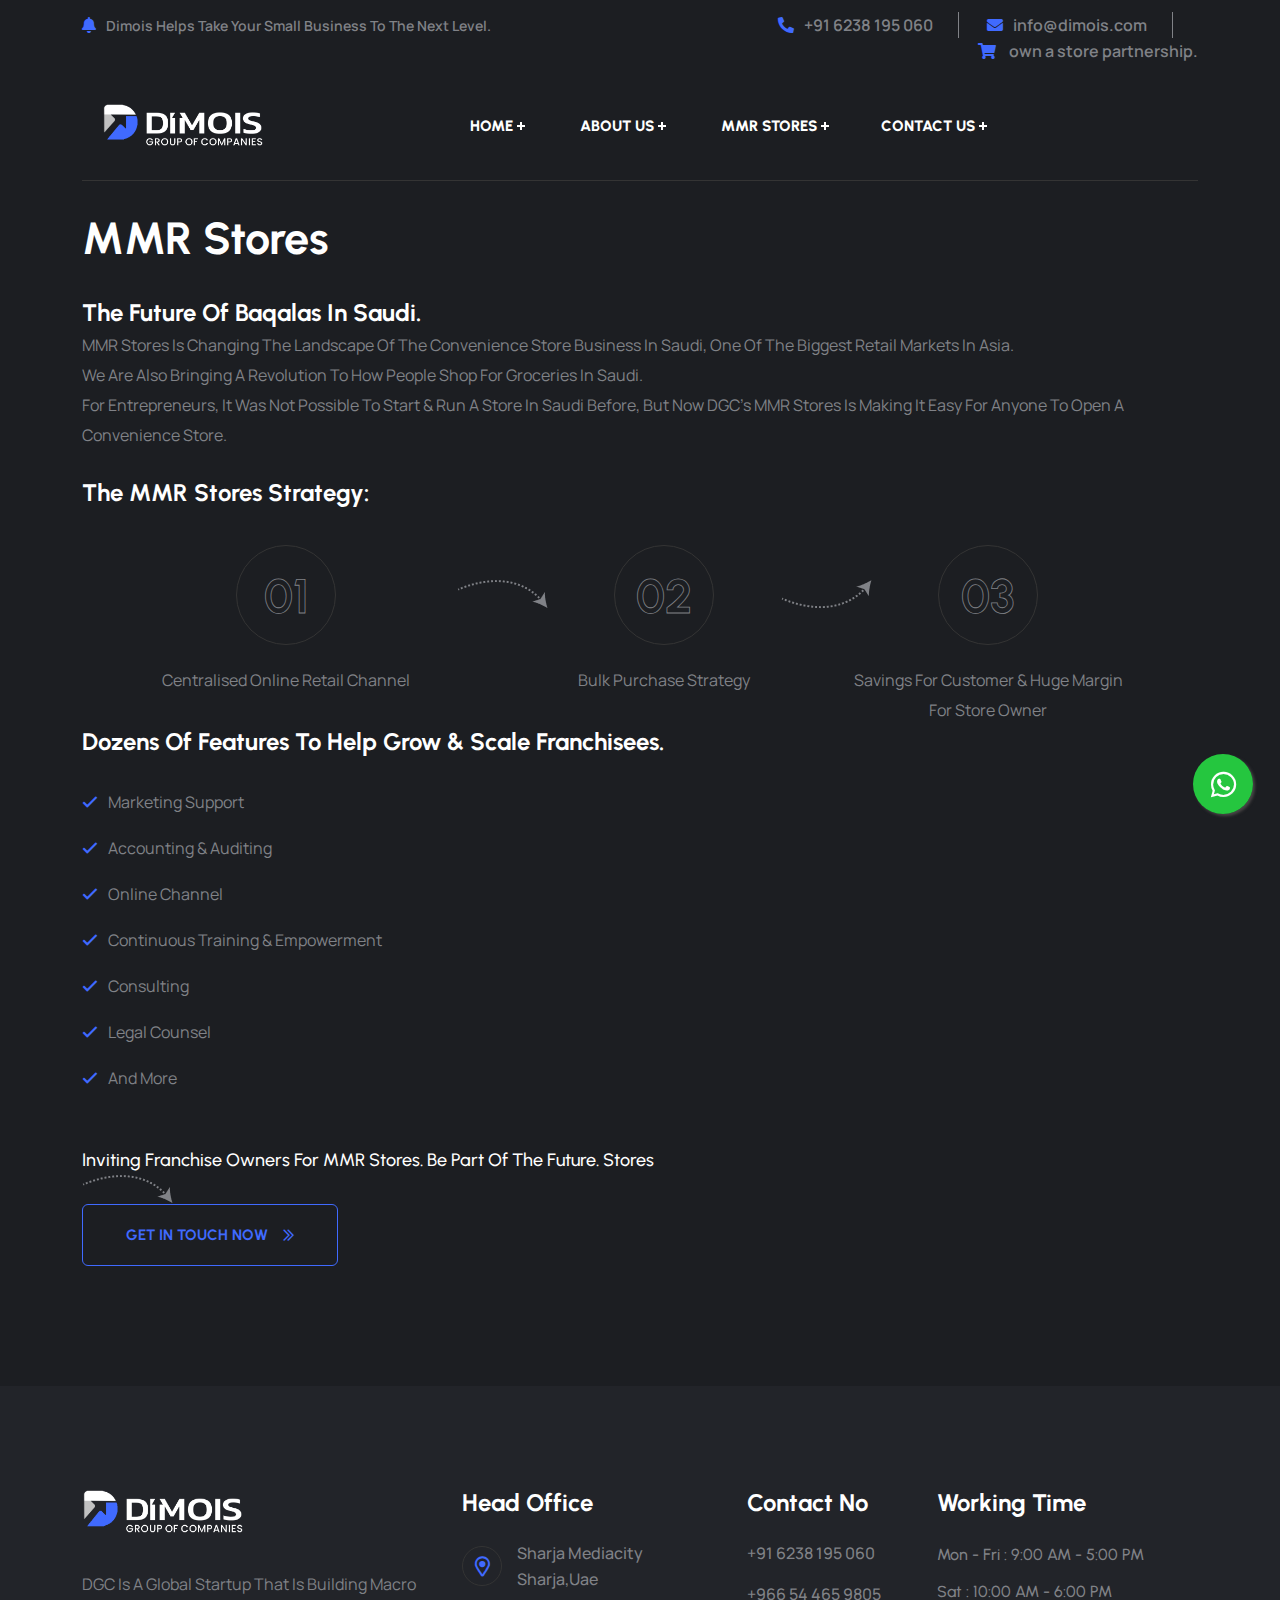
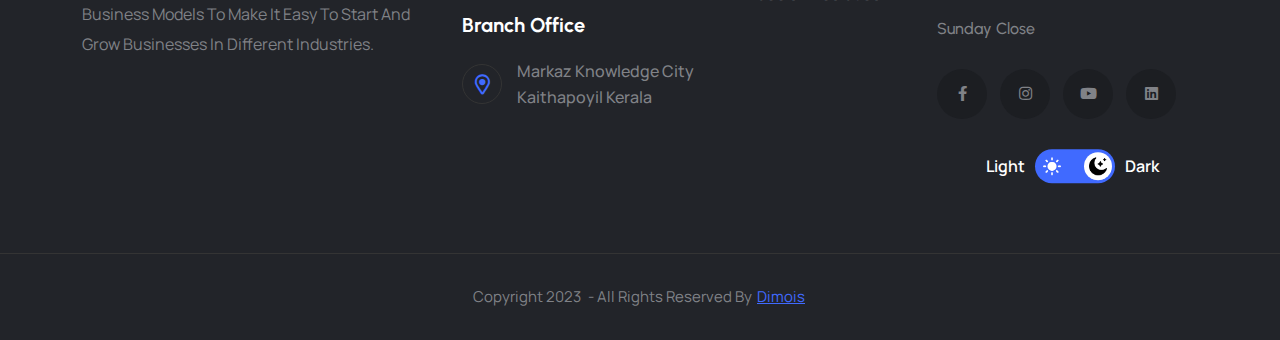
==== mmr-stores.html @ 6b0f2e1b "first commit" ====
<!DOCTYPE html>
<html lang="en">


<!-- Developed by CM.js -->

<head>
    <!-- Start Meta -->
    <meta charset="UTF-8">
    <meta http-equiv="X-UA-Compatible" content="IE=edge">
    <meta name="description" content="Dimois -  help take your small business the next level">
    <meta name="keywords" content="offer Store Partnership opportunities all over GCC">
    <meta name="author" content="CM.sadikh">
    <meta name="viewport" content="width=device-width, initial-scale=1">
    <!-- Title of Site -->
    <title>Dimois</title>
    <!-- Favicons -->
    <!--<link rel="icon" type="image/png" href="assets/img/favicon-3.png">-->
    <link rel="icon" type="image/png" href="assets/img/shape/d2.svg">
    <!-- Bootstrap CSS -->
    <link rel="stylesheet" href="assets/css/bootstrap.min.css">
    <!-- Font Awesome CSS -->
    <link rel="stylesheet" href="assets/css/all.css">
    <!-- Animate CSS -->
    <link rel="stylesheet" href="assets/css/animate.css">
    <!-- Swiper Bundle CSS -->
    <link rel="stylesheet" href="assets/css/swiper-bundle.min.css">
    <!-- Magnific Popup CSS -->
    <link rel="stylesheet" href="assets/css/magnific-popup.css">
    <!-- Mean Menu CSS -->
    <link rel="stylesheet" href="assets/css/meanmenu.min.css">
    <!-- Custom CSS -->
    <link rel="stylesheet" href="assets/sass/style.css">
    <style>
        /* @media (max-width: 1399px); */
        .chooseUs__area-item {
            height: 333px !important;
            padding: 34px 30px !important;
        }

        .section-padding-strength {
            padding: 5px 0px !important;
        }

        .section-padding-about {
            /* padding: 120px 0px!important; */
            padding-top: 120px !important;
            padding-right: 0px !important;
            padding-bottom: 27px !important;
            padding-left: 0px !important;
        }

        .section-margin {
            margin-top: 55px !important;
        }

        .switch__tab {
            position: relative;
            font-weight: 500;
            display: flex;
            align-items: center;
            right: 115px;
            top: 94%;
            transform: translateY(89%) translateX(164px) rotate(0deg);
            z-index: 3;
            cursor: pointer;
        }

        .wa-float {
            position: fixed;
            width: 60px;
            height: 60px;
            bottom: 149px !important;
            right: 27px !important;
            background-color: #25d366;
            color: #FFF;
            border-radius: 50px;
            text-align: center;
            font-size: 30px;
            box-shadow: 2px 2px 3px #494747;
            z-index: 100;
        }

        .my-float {
            margin-top: 16px;
        }

        .float-insta {
            position: fixed;
            width: 60px;
            height: 60px;
            bottom: 86px !important;
            right: 27px !important;
            /*background-color: #26db43cc;*/
            background-color: #26db43e3;
            color: #FFF;
            border-radius: 50px;
            text-align: center;
            font-size: 29px;
            box-shadow: 2px 2px 3px #494747;
            z-index: 100;
        }

        .my-float-insta {
            margin-top: 16px;
        }

        .btn-eight {
            background: transparent;
            color: var(--primary-color-3);
            border: 1px solid var(--primary-color-3);
            padding: 16px 42px;
        }

        .btn-eight {

            display: inline-flex;
            align-items: center;
            font-size: 15px;
            line-height: 26px;
            padding: 17px 43px;
            text-align: center;
            font-weight: 700;
            font-family: var(--heading-font);
            z-index: 3;
            position: relative;
            transition: 0.4s;
            text-transform: uppercase;
            overflow: hidden;
            border-radius: 6px;
        }

        .flow-chart {
            --bs-gutter-x: 1.5rem;
            --bs-gutter-y: 0;
            display: flex;
            flex-wrap: wrap;
            /* margin-top: calc(-5 * var(--bs-gutter-y)); */
            margin-right: calc(-7 * var(--bs-gutter-x));
            /* margin-left: calc(-.5 * var(--bs-gutter-x)); */
        }

        @media screen and (min-width:320px) and (max-width:640px) {

            /* for screens that are at least 320 pixels wide but less than or equal to 640 pixels wide */
            .flow-chart {

                margin-right: calc(0 * var(--bs-gutter-x));
            }

            .mmr-title {
                margin-top: 139px;
            }
        }

        @media screen and (min-width:320px) and (max-width:640px) {

            .mmr-title {
                margin-top: 139px;
            }
        }

        .section-paddingjs {
            padding: 5px 0px;
        }
    </style>


</head>

<body>
    <!-- Preloader Start -->
    <div class="theme-loader">
        <div class="spinner">
            <div class="double-bounce1"></div>
            <div class="double-bounce2"></div>
        </div>
    </div>
    <a href="https://api.whatsapp.com/send?phone=916238195060&text=Hi Dimois" class="float-insta" target="_blank">
        <i class="fab fa-whatsapp my-float-insta"></i>
    </a>
    <!-- Preloader End -->
    <!-- Dark Light Start -->

    <!-- Dark Light End -->
    <!-- Top Bar Start -->
    <div class="header__three">
        <!-- Top Bar Start -->
        <div class="topbar__three">
            <div class="container">
                <div class="row">
                    <div class="col-xl-5 col-lg-6">
                        <div class="topbar__three-left lg-t-center">
                            <a href="#"><i class="fas fa-bell icon-animation"></i>Dimois helps take your small business
                                to the next level.</a>

                        </div>

                    </div>
                    <div class="col-xl-7 col-lg-6">
                        <div class="topbar__three-right t-right lg-t-center">
                            <ul>
                                <li><a href="tel:+91 6238 195 060"><i class="fas fa-phone-alt"></i>+91 6238 195 060</a>
                                </li>
                                <li><a href="mailto:Info@dimois.com"><i class="fas fa-envelope"></i>Info@dimois.com</a>
                                </li>
                                <li><a href="#"><i class="fas fa-shopping-cart"></i> Own a Store Partnership.</a></li>

                            </ul>
                        </div>
                    </div>
                </div>
            </div>
        </div>
        <!-- Top Bar End -->
        <!-- Menu Bar Area Start -->
        <div class="header__area header__sticky">
            <div class="container">
                <div class="header__area-menubar three">
                    <div class="header__area-menubar-left">
                        <div class="header__area-menubar-left-logo">
                            <a href="#"><img class="dark-n" src="assets/img/Dimois_light.svg" alt=""><img
                                    class="light-n" src="assets/img/Dimois_dark.svg" alt=""></a>
                            <!-- <a href="index.html"><img class="dark-n" src="assets/img/logo-6.png" alt=""><img class="light-n" src="assets/img/logo-7.png" alt=""></a> -->
                        </div>
                    </div>
                    <div class="header__area-menubar-center">
                        <div class="header__area-menubar-center-menu three menu-responsive">
                            <ul id="mobilemenu">
                                <li class="menu-item-has-children"><a href="index.html">Home</a>

                                </li>
                                <li class="menu-item-has-children"><a href="index.html#about_us">About Us</a>
                                </li>
                                <!-- <li class="menu-item-has-children"><a href="index.html#send_mail">Send mail</a> -->

                                </li>
                             
                                <li class="menu-item-has-children"><a href="#">MMR Stores</a>
                                <li class="menu-item-has-children"><a href="index.html#contact">Contact us</a>

                                </li>
                            </ul>
                        </div>
                    </div>
                    <div class="header__area-menubar-right">
                        <div class="header__area-menubar-right-box">
                            <div class="header__area-menubar-right-box-search">
                                <div class="search">
                                    <span class="header__area-menubar-right-box-search-icon open">
                                        <!--<i-->
                                        <!--    class="fal fa-search"></i>-->
                                            </span>
                                </div>
                                <div class="header__area-menubar-right-box-search-box">
                                    <form>
                                        <input type="search" placeholder="Search Here.....">
                                        <button type="submit"><i class="fal fa-search"></i>
                                        </button>
                                    </form> <span class="header__area-menubar-right-box-search-box-icon"><i
                                            class="fal fa-times"></i></span>
                                </div>
                            </div>
                            <!-- <div class="header__area-menubar-right-box-btn">
                                <a class="btn-seven" href="#">Request quote<i
                                        class="far fa-chevron-double-right"></i></a>
                            </div> -->
                        </div>
                        <div class="responsive-menu"></div>
                    </div>
                </div>
            </div>
        </div>
        <!-- Menu Bar Area End -->
    </div>
    <!-- Top Bar End -->
    <!-- Header Area Start -->

    <!-- Header Area End -->
    <!-- Page Banner Area Start -->
    <!-- <div class="page__banner" data-background="assets/img/pages/page-banner.jpg">
		<div class="container">
			<div class="row">
				<div class="col-xl-12">
					<div class="page__banner-content">
                        <span>Single</span>
						<ul>
							<li><a href="index.html">Home</a><span>|</span></li>
							<li>Project Single</li>
						</ul>
						<h1>Project Single</h1>
					</div>
				</div>
			</div>
		</div>
	</div>     -->
    <!-- Page Banner Area End -->
    <!-- Project Details Area Start -->
    <div class="project__details section-padding">
        <div class="container">
            <div class="row">
                <div class="col-xl-12">
                    <div class="project__details-area">
                        <!-- <div class="project__details-area-image dark__image">
                            <img src="assets/img/portfolio/project-details.jpg" alt="">
                        </div> -->
                        <div class="project__details-area-meta">
                            <!-- <div class="project__details-area-meta-item">
                                <h6>Date :<span>29 December, 2022</span></h6>
                            </div>
                            <div class="project__details-area-meta-item">
                                <h6>Category :<span>Business Consulting</span></h6>
                            </div>
                            <div class="project__details-area-meta-item">
                                <h6>Customer :<span>ThemeOri</span></h6>
                            </div>
                            <div class="project__details-area-meta-item">
                                <h6>Locations :<span>Preston Rd. Inglewood,</span></h6>
                            </div> -->
                        </div>
                        <h2 class="mmr-title mb-30"></h2>
                        <h2 class="mmr-title mb-30">MMR Stores</h2>
                        <!-- <h2 class="mmr-title">MMR Stores.</h2> -->
                        <h4>The Future of Baqalas in Saudi.</h4>
                        <p>MMR Stores is changing the landscape of the convenience store business in Saudi, one of the biggest retail markets in Asia.
                        </p>
                        <p>We are also bringing a revolution to how people shop for groceries in Saudi.
                        </p>
                        <p>For entrepreneurs, it was not possible to start & run a store in Saudi before, but now DGC’s MMR Stores is making it easy for anyone to open a convenience store. 

                        </p>
                        <!-- <div class="row mt-35 mb-40 dark__image">
                            <div class="col-sm-4 sm-mb-30">
                                <img class="img__full" src="assets/img/portfolio/project-details-1.jpg" alt="">
                            </div>
                            <div class="col-sm-4 sm-mb-30">
                                <img class="img__full" src="assets/img/portfolio/project-details-2.jpg" alt="">
                            </div>
                            <div class="col-sm-4">
                                <img class="img__full" src="assets/img/portfolio/project-details-3.jpg" alt="">
                            </div>
                        </div> -->
                        <br>

                        <h4 class="mb-30">The MMR Stores Strategy:
                        </h4>
                        <!-- <p class="mb-35">Pellentesque eget dui tellus. Donec semper tincidunt egestas. Vivamus lectus ipsum, tempor quis mattis in, ornare ut tortor. Praesent condimentum eu turpis ut hendrerit. Sed sed nunc ullamcorper, hendrerit nunc a, vestibulum urna. Fusce vel blandit erat. Nulla vestibulum faucibus neque eget ornare. Nam lobortis tincidunt semper</p> -->
                        <!--j <div class="project__details-area-list">
                            <span><i class="far fa-check"></i>Centralised online retail channel</span>
                            <span><i class="far fa-check"></i>Bulk purchase strategy</span>
                            <span><i class="far fa-check"></i>Savings for customer & huge margin for Store Owner</span>
                        </div> -->
                        <div class="work__area section-paddingjs pb-0">
                            <!-- <div class="container"> -->

                            <!-- <div class="row mb-70">
                                    <div class="col-xl-12">
                                        <div class="work__area-title t-center">
                                      
                                            <h4>The MMR Stores Strategy:</h4>
                                        </div>
                                    </div>
                                </div> -->
                            <div class="row t-center flow-chart">
                                <div class="col-xl-4 col-sm-6 xl-mb-30">
                                    <div class="work__area-item">
                                        <span>01</span>
                                        <!-- <h6>Centralised online retail channel</h6> -->
                                        <p>Centralised online retail channel</p>
                                        <img class="work__area-item-arrow sm-display-n dark-n"
                                            src="assets/img/icon/arrow-1.png" alt="">
                                        <img class="work__area-item-arrow sm-display-n light-n"
                                            src="assets/img/icon/arrow-1-dark.png" alt="">
                                    </div>
                                </div>
                                <div class="col-xl-3 col-sm-6 sm-mb-30">
                                    <div class="work__area-item">
                                        <span>02</span>
                                        <!-- <h6>Bulk purchase strategy</h6> -->
                                        <p>Bulk purchase strategy</p>
                                        <img class="work__area-item-arrow xl-display-n dark-n"
                                            src="assets/img/icon/arrow-2.png" alt="">
                                        <img class="work__area-item-arrow xl-display-n light-n"
                                            src="assets/img/icon/arrow-2-dark.png" alt="">
                                    </div>
                                </div>
                                <div class="col-xl-3 col-sm-6 sm-mb-30">
                                    <div class="work__area-item">
                                        <span>03</span>
                                        <!-- <h6>Savings for customer & huge margin for Store Owner</h6> -->
                                        <p>Savings for customer & huge margin for Store Owner</p>
                                        <img class="work__area-item-arrow xl-display-n dark-n"
                                            src="assets/img/icon/arrow-1.png" alt="">
                                        <!-- <img class="work__area-item-arrow xl-display-n light-n" src="assets/img/icon/arrow-1-dark.png" alt=""> -->
                                        <img class="work__area-item-arrow display-n xl-display-b sm-display-n dark-n"
                                            src="assets/img/icon/arrow-2.png" alt="">
                                        <img class="work__area-item-arrow display-n xl-display-b sm-display-n light-n"
                                            src="assets/img/icon/arrow-2-dark.png" alt="">
                                    </div>
                                </div>
                                <!-- <div class="col-xl-3 col-sm-6">
                                        <div class="work__area-item">
                                            <span>04</span>
                                            <h6>Consultation with experts</h6>
                                            <p>Aenean pretium condimentum ornare. Curabitur</p>
                                        </div>
                                    </div> -->
                            </div>
                            <!-- </div> -->
                        </div>
                        <h4 class="mb-30">Dozens of features to help Grow & Scale Franchisees.
                        </h4>
                        <div class="project__details-area-list">
                            <span><i class="far fa-check"></i>Marketing support</span>
                            <span><i class="far fa-check"></i>Accounting & Auditing</span>
                            <span><i class="far fa-check"></i>Online channel</span>
                            <span><i class="far fa-check"></i>Continuous training & empowerment</span>
                            <span><i class="far fa-check"></i>Consulting</span>
                            <span><i class="far fa-check"></i>Legal counsel</span>
                            <span><i class="far fa-check"></i>And more</span>
                        </div>
                        <div class="about__three-title-faq-text">
                            <span class="text-one left-right-animate light-n">Inviting franchise owners for MMR Stores. Be part of the future.
                                Stores</span>
                            <h6><img class="dark-n left-right-animate light-n" src="assets/img/icon/arrow-1.png"
                                    alt=""><img class="light-n left-right-animate light-n"
                                    src="assets/img/icon/arrow-1-dark.png" alt=""></h6>

                        </div>
                        <a class="btn-eight" href="index.html#send_mail">Get in Touch Now
                            <i class="far fa-chevron-double-right"></i></a>
                        <!-- <div class="project__details-pagination">
                            <div class="project__details-pagination-item">
                                <a href="#">
                                    <div class="project__details-pagination-item-left dark__image">
                                        <img src="assets/img/portfolio/prev.jpg" alt="">
                                        <div class="project__details-pagination-item-content">
                                            <h6>strategy research</h6>
                                            <span>Case Study</span>
                                        </div>
                                    </div>
                                    <div class="project__details-pagination-item-right">
                                        <i class="far fa-arrow-right"></i>
                                    </div>
                                </a>
                            </div>
                            <div class="project__details-pagination-item center">
                                <div class="project__details-pagination-item-icon">
                                    <img src="assets/img/icon/menu.png" alt="">
                                </div>
                            </div>
                            <div class="project__details-pagination-item">
                                <a href="#">
                                    <div class="project__details-pagination-item-right">
                                        <i class="far fa-arrow-left"></i>
                                    </div>
                                    <div class="project__details-pagination-item-left dark__image">
										<div class="project__details-pagination-item-content t-right">
											<h6>Human Research</h6>
                                            <span>Case Study</span>
                                        </div>
										<img src="assets/img/portfolio/next.jpg" alt="">
                                    </div>
                                </a>
                            </div>
                        </div>   -->
                    </div>
                </div>
            </div>
        </div>
    </div>
    <!-- Project Details Area End -->
    <!-- Footer Area Start -->
    <div class="footer__three" id="contact">
        <img class="footer__three-shape" src="assets/img/shape/footer-bg-2.png" alt="">
        <div class="container">
            <div class="row">
                <div class="col-xl-4 col-lg-5 col-md-7 md-mb-30">
                    <div class="footer__three-widget">
                        <div class="footer__three-widget-about">
                            <!-- <a href="index.html"><img class="dark-n" src="assets/img/logo-6.png" alt=""><img class="light-n" src="assets/img/logo-7.png" alt=""></a> -->
                            <a href="#index.html"><img class="dark-n" src="assets/img/Dimois_light.svg" alt=""><img
                                    class="light-n" src="assets/img/Dimois_dark.svg" alt=""></a>
                            <p>DGC Is A Global Startup That Is Building Macro Business Models To Make It Easy To Start And Grow Businesses In Different Industries.
                            </p>
                        </div>
                    </div>
                </div>
                <div class="col-xl-3 col-lg-4 col-md-5 col-sm-7 xl-mb-30">
                    <div class="footer__three-widget">
                        <h4>Head Office</h4>
                        <div class="footer__three-widget-location">
                            <div class="footer__three-widget-location-item">
                                <div class="footer__three-widget-location-item-icon">
                                    <i class="far fa-map-marker-alt"></i>
                                </div>
                                <div class="footer__three-widget-location-item-info">
                                    <a href="#">Sharja mediacity
                                        Sharja,uae</a>
                                </div>
                            </div>
                            <h6>Branch Office</h6>
                            <div class="footer__three-widget-location-item">
                                <div class="footer__three-widget-location-item-icon">
                                    <i class="far fa-map-marker-alt"></i>
                                </div>
                                <div class="footer__three-widget-location-item-info">
                                    <a href="#">Markaz knowledge city 
                                        Kaithapoyil
                                        Kerala</a>
                                </div>
                            </div>
                        </div>
                    </div>
                </div>
                <div class="col-xl-2 col-lg-3 col-md-4 col-sm-5 sm-mb-30">
                    <div class="footer__three-widget">
                        <h4>Contact No</h4>
                        <div class="footer__three-widget-solution">
                            <ul>
                                <li><a href="tel:+91 6238 195 060"><i class="fas fa-phone-alt"></i>+91 6238 195 060</a>
                                </li>
                                <li><a href="tel:+91 6238 195 060"><i class="fas fa-phone-alt"></i>+966 54 465 9805</a>
                                </li>
                                <!--<li><a href="#"><i class="far fa-chevron-double-right"></i>privacy policy</a></li>-->
                                <!--<li><a href="#"><i class="far fa-chevron-double-right"></i>Consulting</a></li>-->
                            </ul>
                        </div>
                    </div>
                </div>
                <div class="col-xl-3 col-lg-4 col-md-5">
                    <div class="footer__three-widget border-one tow">
                        <h4>Working Time</h4>
                        <div class="footer__three-widget-hour">
                            <p>Mon - fri : 9:00 AM - 5:00 PM</p>
                            <p>sat : 10:00 AM - 6:00 PM</p>
                            <p>Sunday Close</p>
                            <div class="footer__three-widget-hour-social">
                                <ul>
                                    <li><a
                                            href="https://www.facebook.com/profile.html?id=100089367236804&mibextid=LQQJ4d"><i
                                                class="fab fa-facebook-f"></i></a></li>
                                    <li><a href="https://instagram.com/dimois_?igshid=MWI4MTIyMDE="><i
                                                class="fab fa-instagram"></i></a></li>
                                    <li><a href="#"><i class="fab fa-youtube"></i></a></li>
                                    <li><a href="#"><i class="fab fa-linkedin"></i></a></li>
                                    <div class="switch__tab">
                                        <span class="switch__tab-btn active light-mode-title">Light</span>
                                        <span class="mode__switch three" onclick="darkLight()"><span></span></span>
                                        <span class="switch__tab-btn dark-mode-title">Dark</span>
                                    </div>
                                </ul>
                            </div>
                        </div>
                    </div>
                </div>
            </div>
            <!-- Dark Light Start -->

            <!-- Dark Light End -->
        </div>
        <div class="copyright__three">
            <div class="container">
                <div class="row">

                    <div class="col-xl-12">
                        <p>Copyright 2023 <a href="#"></a> - All Rights Reserved By <a href="#">Dimois</a></p>
                    </div>
                </div>
            </div>
        </div>
    </div>
    <!-- Footer Area End -->
    <!-- Scroll Btn Start -->
    <div class="scroll-up">
        <svg class="scroll-circle svg-content" width="100%" height="100%" viewBox="-1 -1 102 102">
            <path d="M50,1 a49,49 0 0,1 0,98 a49,49 0 0,1 0,-98" />
        </svg>
    </div>
    <!-- Scroll Btn End -->
    <!-- Main JS -->
    <script src="assets/js/jquery-3.6.0.min.js"></script>
    <!-- Bootstrap JS -->
    <script src="assets/js/bootstrap.min.js"></script>
    <!-- Counter Up JS -->
    <script src="assets/js/jquery.counterup.min.js"></script>
    <!-- Popper JS -->
    <script src="assets/js/popper.min.js"></script>
    <!-- Progressbar JS -->
    <script src="assets/js/progressbar.min.js"></script>
    <!-- Magnific Popup JS -->
    <script src="assets/js/jquery.magnific-popup.min.js"></script>
    <!-- Swiper Bundle JS -->
    <script src="assets/js/swiper-bundle.min.js"></script>
    <!-- Isotope JS -->
    <script src="assets/js/isotope.pkgd.min.js"></script>
    <!-- Waypoints JS -->
    <script src="assets/js/jquery.waypoints.min.js"></script>
    <!-- Mean Menu JS -->
    <script src="assets/js/jquery.meanmenu.min.js"></script>
    <!-- Custom JS -->
    <script src="assets/js/custom.js"></script>
</body>


<!-- Mirrored from html.themeori.com/conbix/project-single.html by HTTrack Website Copier/3.x [XR&CO'2014], Fri, 27 Jan 2023 08:51:59 GMT -->

</html>
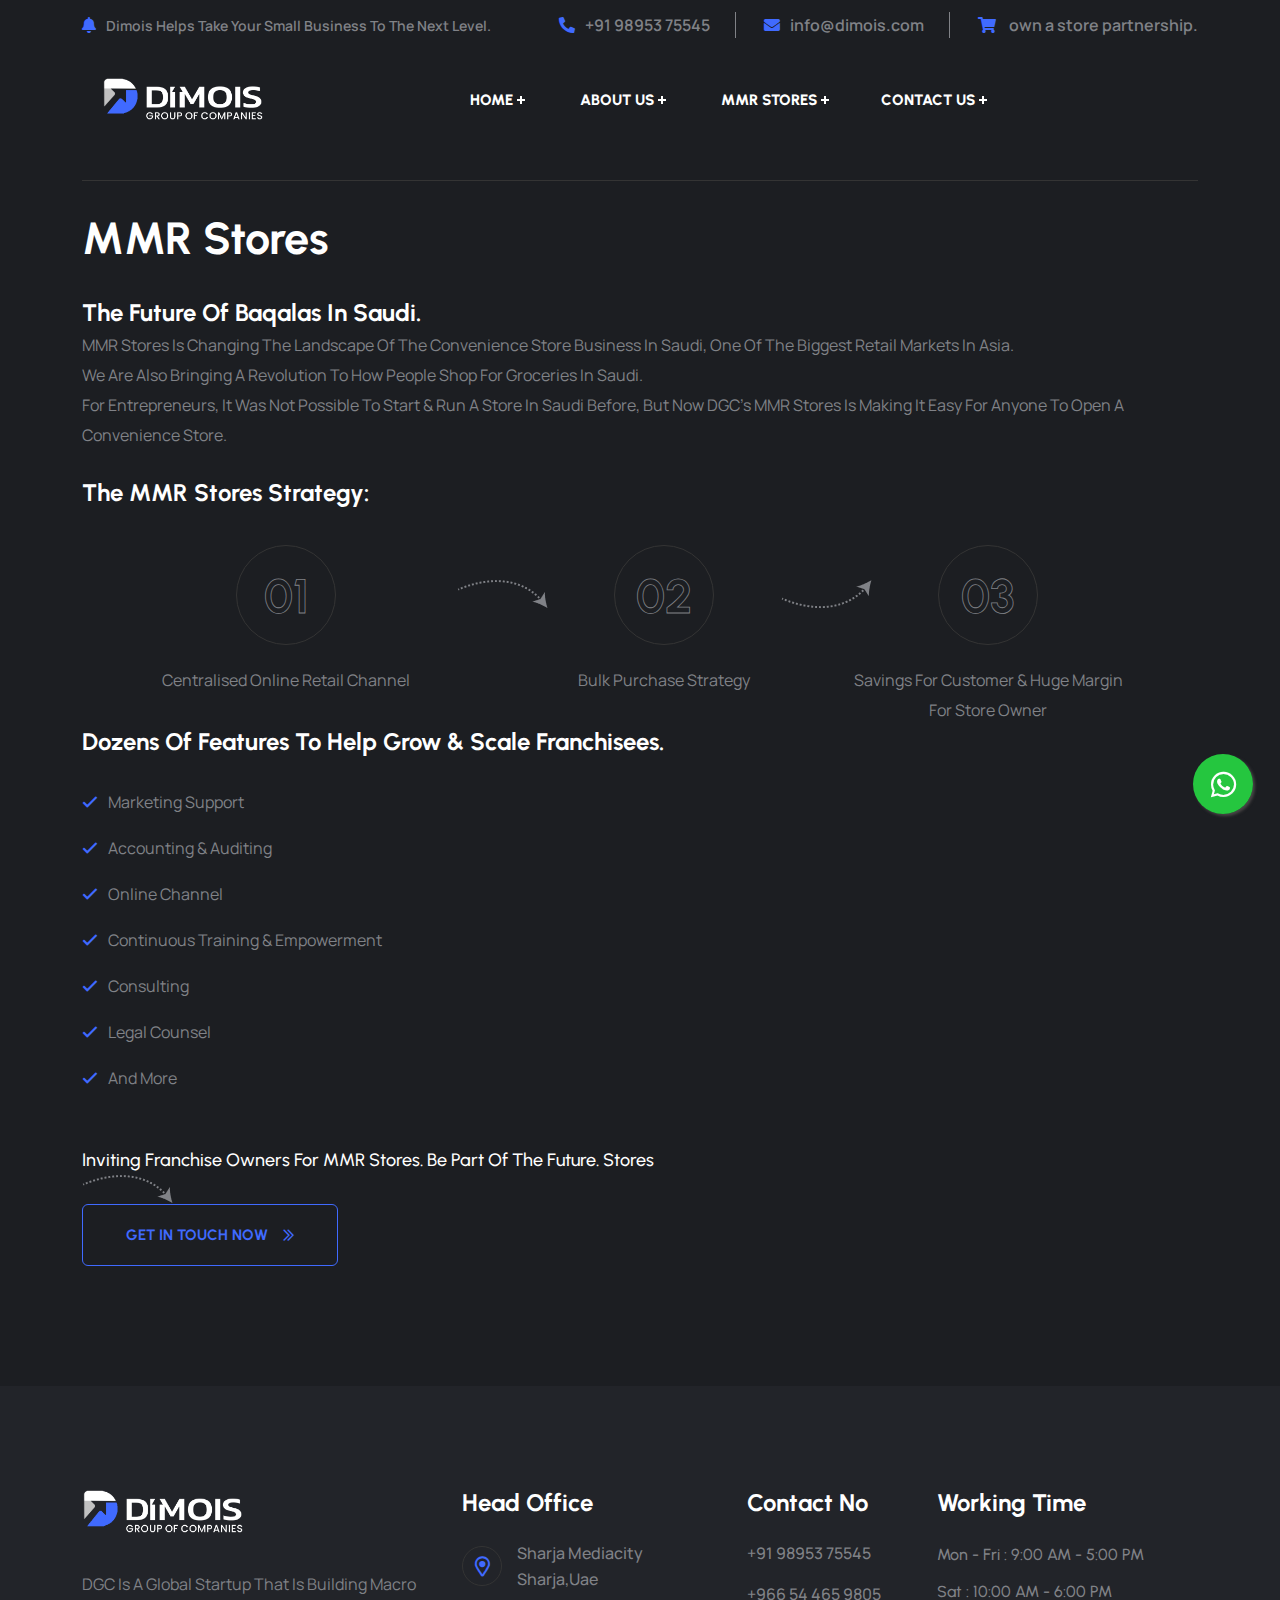
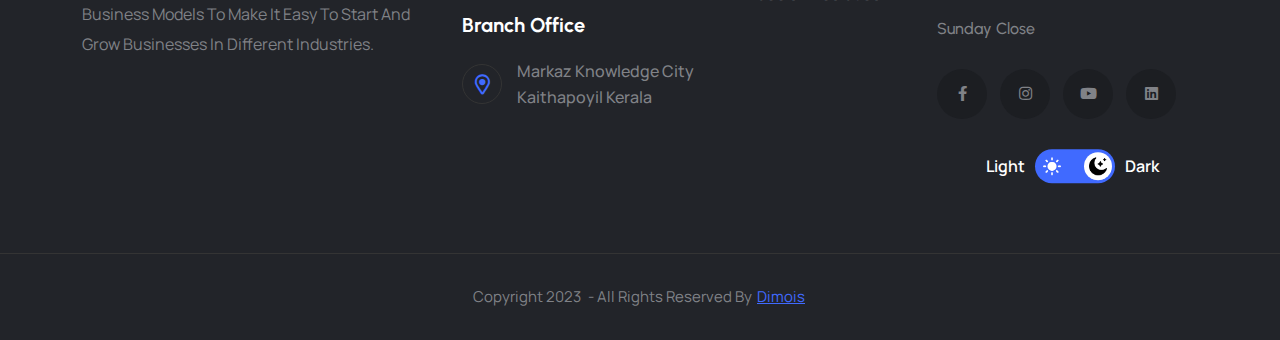
==== commit acf67772: "Update mmr-stores.html" ====
--- a/mmr-stores.html
+++ b/mmr-stores.html
@@ -176,7 +176,7 @@
             <div class="double-bounce2"></div>
         </div>
     </div>
-    <a href="https://api.whatsapp.com/send?phone=916238195060&text=Hi Dimois" class="float-insta" target="_blank">
+    <a href="https://api.whatsapp.com/send?phone=919895375545&text=Hi Dimois" class="float-insta" target="_blank">
         <i class="fab fa-whatsapp my-float-insta"></i>
     </a>
     <!-- Preloader End -->
@@ -200,7 +200,7 @@
                     <div class="col-xl-7 col-lg-6">
                         <div class="topbar__three-right t-right lg-t-center">
                             <ul>
-                                <li><a href="tel:+91 6238 195 060"><i class="fas fa-phone-alt"></i>+91 6238 195 060</a>
+                                <li><a href="tel:+91 98953 75545"><i class="fas fa-phone-alt"></i>+91 98953 75545</a>
                                 </li>
                                 <li><a href="mailto:Info@dimois.com"><i class="fas fa-envelope"></i>Info@dimois.com</a>
                                 </li>
@@ -518,9 +518,9 @@
                         <h4>Contact No</h4>
                         <div class="footer__three-widget-solution">
                             <ul>
-                                <li><a href="tel:+91 6238 195 060"><i class="fas fa-phone-alt"></i>+91 6238 195 060</a>
-                                </li>
-                                <li><a href="tel:+91 6238 195 060"><i class="fas fa-phone-alt"></i>+966 54 465 9805</a>
+                                <li><a href="tel:+91 98953 75545"><i class="fas fa-phone-alt"></i>+91 98953 75545</a>
+                                </li>
+                                <li><a href="tel:+91 98953 75545"><i class="fas fa-phone-alt"></i>+966 54 465 9805</a>
                                 </li>
                                 <!--<li><a href="#"><i class="far fa-chevron-double-right"></i>privacy policy</a></li>-->
                                 <!--<li><a href="#"><i class="far fa-chevron-double-right"></i>Consulting</a></li>-->
@@ -605,4 +605,4 @@
 
 <!-- Mirrored from html.themeori.com/conbix/project-single.html by HTTrack Website Copier/3.x [XR&CO'2014], Fri, 27 Jan 2023 08:51:59 GMT -->
 
-</html>+</html>
